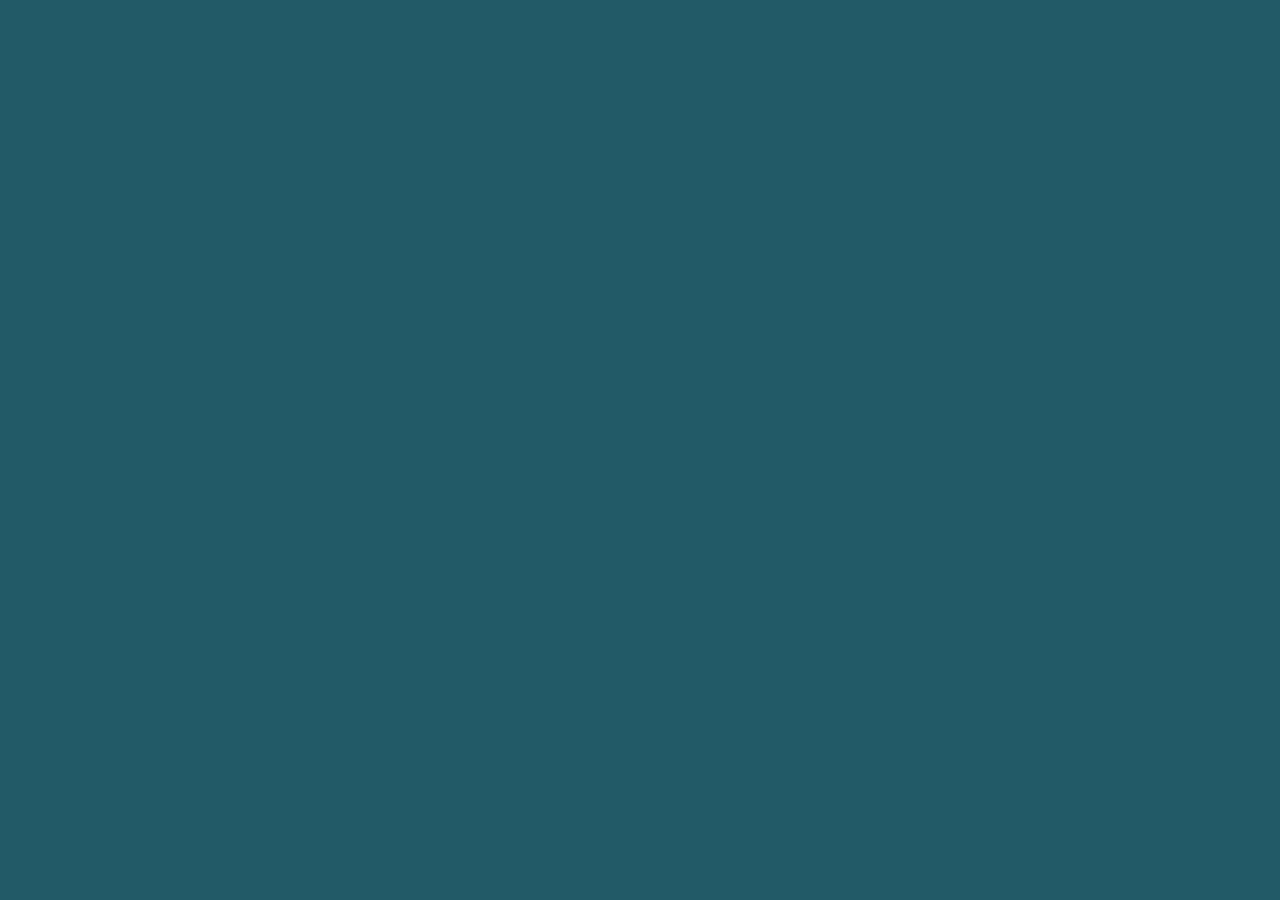
==== app.html @ 707e466a "Added map and data from api" ====
<!DOCTYPE html>
<html lang="en">
  <head>
    <meta charset="UTF-8" />
    <meta name="viewport" content="width=device-width, initial-scale=1.0" />
    <title>Document</title>

    <link
      rel="stylesheet"
      href="https://unpkg.com/leaflet@1.6.0/dist/leaflet.css"
      integrity="sha512-xwE/Az9zrjBIphAcBb3F6JVqxf46+CDLwfLMHloNu6KEQCAWi6HcDUbeOfBIptF7tcCzusKFjFw2yuvEpDL9wQ=="
      crossorigin=""
    />
    <link rel="stylesheet" href="css/normalize.css" />
    <link rel="stylesheet" href="css/screen.css" />
    <script src="https://unpkg.com/leaflet@1.6.0/dist/leaflet.js" integrity="sha512-gZwIG9x3wUXg2hdXF6+rVkLF/0Vi9U8D2Ntg4Ga5I5BZpVkVxlJWbSQtXPSiUTtC0TjtGOmxa1AJPuV0CPthew==" crossorigin=""></script>
    <script src="script/app.js"></script>
  </head>
  <body>
      <!-- Searchbar -->

      <!-- Map -->
      <div class="c-map" id="mapid"></div>
  </body>
</html>
---- css/screen.css ----
/*------------------------------------*\
#FONTS
\*------------------------------------*/


/*------------------------------------*\
#Variables
\*------------------------------------*/

:root {
    
}

/*------------------------------------*\
#GENERIC
\*------------------------------------*/

/*
    Generic: Page
    ---
    Global page styles + universal box-sizing:
*/

html {
    font-size: 15px;
    line-height: 1.5;
    font-family: Helvetica, arial, sans-serif;
    color: #FEF086;
    box-sizing: border-box;
    -webkit-font-smoothing: antialiased;
    -moz-osx-font-smoothing: grayscale;
    background-color: #235A68;
}

p,
ol,
ul,
dl,
table,
address,
figure {
    margin: 0 0 var(--global-whitespace-md);
}

*,
*:before,
*:after {
    box-sizing: inherit;
}

/*
* Remove text-shadow in selection highlight:
* https://twitter.com/miketaylr/status/12228805301
*
* Customize the background color to match your design.
*/

::-moz-selection {
    background: var(--color-alpha);
    color: white;
    text-shadow: none;
}

::selection {
    background: var(--color-alpha);
    color: white;
    text-shadow: none;
}

/*------------------------------------*\
#Elements
\*------------------------------------*/

/*
Elements: Images
---
Default markup for images to make them responsive
*/

img {
    max-width: 100%;
    vertical-align: top;
}

/*
    Elements: typography
    ---
    Default markup for typographic elements
*/

h1,
h2,
h3 {
    font-weight: 700;
}

h1 {
    font-size: 36px;
    line-height: 48px;
    margin: 0 0 24px;
}

h2 {
    font-size: 32px;
    line-height: 40px;
    margin: 0 0 24px;
}

h3 {
    font-size: 26px;
    line-height: 32px;
    margin: 0 0 24px;
}

h4,
h5,
h6 {
    font-size: 16px;
    font-weight: 600;
    line-height: 24px;
    margin: 0 0 24px;
}

p,
ol,
ul,
dl,
table,
address,
figure {
    margin: 0 0 24px;
}

ul,
ol {
    padding-left: 24px;
}

li ul,
li ol {
    margin-bottom: 0;
}

blockquote {
    font-style: normal;
    font-size: 23px;
    line-height: 32px;
    margin: 0 0 24px;
}

blockquote * {
    font-size: inherit;
    line-height: inherit;
}

figcaption {
    font-weight: 400;
    font-size: 12px;
    line-height: 16px;
    margin-top: 8px;
}

hr {
    border: 0;
    height: 1px;
    background: LightGrey;
    margin: 0 0 24px;
}

a {
    transition: all var(--transition-alpha);
    color: var(--color-alpha);
    outline-color: var(--color-alpha);
    outline-width: medium;
    outline-offset: 2px;
}

a:visited,
a:active {
    color: var(--color-alpha);
}

a:hover,
a:focus {
    color: var(--color-alpha-light);
}

label,
input {
    display: block;
}

select {
    width: 100%;
}

input::placeholder {
    color: var(--color-neutral-light);
}

/*------------------------------------*\
#OBJECTS
\*------------------------------------*/

/*
    Objects: Row
    ---
    Creates a horizontal row that stretches the viewport and adds padding around children
*/

.o-row {
    position: relative;
    padding: 24px 24px 0;
    display: flow-root; /* New solution! Fixes margin collapsing */
}

/* size modifiers */

.o-row--lg {
    padding: 48px 24px 24px;
}

@media (min-width: 768px) {
    .o-row {
        padding-left: 48px;
        padding-right: 48px;
    }

    .o-row--md {
        padding-top: 48px;
        padding-bottom: 24px;
    }

    .o-row--lg {
        padding-top: 72px;
        padding-bottom: 48px;
    }
}

/*
    Objects: Container
    ---
    Creates a horizontal container that sets de global max-width
*/

.o-container {
    margin-left: auto;
    margin-right: auto;
    max-width: 79.5em; /* 79.5 * 16px = 1272 */
    width: 100%;
}

/*
    Objects: Layout
    ---
    The layout object provides us with a column-style layout system. This object
    contains the basic structural elements, but classes should be complemented
    with width utilities
*/

.o-layout {
    display: flex;
    flex-wrap: wrap;
}

    .o-layout__item {
        flex-basis: 100%;
    }

/* gutter modifiers, these affect o-layout__item too */

.o-layout--gutter {
    margin: 0 -12px;
}

.o-layout--gutter > .o-layout__item {
    padding: 0 12px;
}

.o-layout--gutter-sm {
    margin: 0 -6px;
}

.o-layout--gutter-sm > .o-layout__item {
    padding: 0 6px;
}

.o-layout--gutter-lg {
    margin: 0 -24px;
}

.o-layout--gutter-lg > .o-layout__item {
    padding: 0 24px;
}

/* reverse horizontal row modifier */

.o-layout--row-reverse {
    flex-direction: row-reverse;
}

/* Horizontal alignment modifiers*/

.o-layout--justify-start {
    justify-content: flex-start;
}

.o-layout--justify-end {
    justify-content: flex-end;
}

.o-layout--justify-center {
    justify-content: center;
}

.o-layout--justify-space-around {
    justify-content: space-around;
}

.o-layout--justify-space-evenly {
    justify-content: space-evenly;
}

.o-layout--justify-space-between {
    justify-content: space-between;
}

/* Vertical alignment modifiers */

.o-layout--align-start {
    align-items: flex-start;
}

.o-layout--align-end {
    align-items: flex-end;
}

.o-layout--align-center {
    align-items: center;
}

.o-layout--align-baseline {
    align-items: baseline;
}

/* Vertical alignment modifiers that only work if there is one than one flex item */

.o-layout--align-content-start {
    align-content: start;
}

.o-layout--align-content-end {
    align-content: end;
}

.o-layout--align-content-center {
    align-content: center;
}

.o-layout--align-content-space-around {
    align-content: space-around;
}

.o-layout--align-content-space-between {
    align-content: space-between;
}

/*
    Objects: List
    ---
    Small reusable object to remove default list styling from lists
*/

.o-list {
    list-style: none;
    padding: 0;
}

/*
    Object: Button reset
    ---
    Small button reset object
*/

.o-button-reset {
    border: none;
    margin: 0;
    padding: 0;
    width: auto;
    overflow: visible;
    background: transparent;

    /* inherit font & color from ancestor */
    color: inherit;
    font: inherit;

    /* Normalize `line-height`. Cannot be changed from `normal` in Firefox 4+. */
    line-height: normal;

    /* Corrects font smoothing for webkit */
    -webkit-font-smoothing: inherit;
    -moz-osx-font-smoothing: inherit;

    /* Corrects inability to style clickable `input` types in iOS */
    -webkit-appearance: none;
}

/*
    Object: Hide accessible
    ---
    Accessibly hide any element
*/

.o-hide-accessible {
    position: absolute;
    width: 1px;
    height: 1px;
    padding: 0;
    margin: -1px;
    overflow: hidden;
    clip: rect(0, 0, 0, 0);
    border: 0;
}

/*------------------------------------*\
#COMPONENTS
\*------------------------------------*/

/*
    Component: Logo
    ---
    Website main logo
*/

/*
    Component: Input
    ---
    Class to put on all input="text" like form inputs
*/

.c-input {       
    -webkit-appearance: none;
    -moz-appearance: none;
    appearance: none;
    width: 100%;
    /* border: var(--global-borderWidth) solid var(--input-borderColor, var(--global-input-borderColor)); */
    /* border-radius: var(--global-borderRadius);
    background-color: var(--global-input-backgroundColor);
    color: var(--global-input-color); */
    font-family: inherit;
    font-size: 16px;
    /* line-height: calc(var(--global-baseline) * 3); */
    /* padding: calc(var(--global-baseline) * 1.5 - var(--global-borderWidth)) var(--global-whitespace-md); */
    outline: none;
    /* transition: border var(--global-transition-timing-alpha), box-shadow var(--global-transition-timing-alpha); */
}

.has-error {
    --label-color: var(--global-color-error);
    --input-borderColor: var(--global-input-error-borderColor);
}

/*
    Component: Map
    ---
    Class for the map layout
*/

.c-map {
    height: 100vh;
}

/*------------------------------------*\
#UTILITIES
\*------------------------------------*/

/*
    Utilities: color
    ---
    Utility classes to put specific colors onto elements
*/

.u-color-neutral {
    color: var(--color-neutral);
}

.u-color-neutral-dark {
    color: var(--color-neutral-dark);
}

/*
    Utilities: spacing
    ---
    Utility classes to put specific margins and paddings onto elements
*/

.u-pt-clear {
    padding-top: 0 !important;
}

.u-mb-clear {
    margin-bottom: 0 !important;
}

.u-mb-xs {
    margin-bottom: 4px !important;
}

.u-mb-sm {
    margin-bottom: 8px !important;
}

.u-mb-md {
    margin-bottom: 16px !important;
}

.u-mb-lg {
    margin-bottom: 32px !important;
}

.u-mb-xl {
    margin-bottom: 48px !important;
}

/*
    Utilities: max-width
    ---
    Utility classes to put specific max widths onto elements
*/

.u-max-width-xs {
    max-width: 27em !important;
}

.u-max-width-sm {
    max-width: 39em !important;
}

.u-max-width-md {
    max-width: 50em !important;
}

.u-max-width-lg {
    max-width: 63.5em !important;
}

.u-max-width-none {
    max-width: none !important;
}


/*
    Utilities: align
    ---
    Utility classes align text or components
*/

.u-align-text-center {
    text-align: center;
}

.u-align-center {
    margin: 0 auto;
}

/*
    Utilities: text
    Utility classes to create smaller or bigger test
*/

.u-text-sm {
    font-size: 14px;
}

/*
    Utility: Flex
    ---
    Utility classes to put specific flex properties onto elements
    Will be mostly used on o-layout__item
*/

.u-flex-basis-auto {
    flex-basis: auto !important;
}

.u-flex-grow-1 {
    flex-grow: 1 !important;
}

.u-1-of-2 {
    flex-basis: calc(100% / 2) !important;
}

.u-1-of-3 {
    flex-basis: calc(100% / 3) !important;
}

.u-2-of-3 {
    flex-basis: calc(100% / 3 * 2) !important;
}

.u-1-of-4 {
    flex-basis: calc(100% / 4) !important;
}

.u-3-of-4 {
    flex-basis: calc(100% / 4 * 3) !important;
}

.u-1-of-5 {
    flex-basis: calc(100% / 5) !important;
}

.u-2-of-5 {
    flex-basis: calc(100% / 5 * 2) !important;
}

.u-3-of-5 {
    flex-basis: calc(100% / 5 * 3) !important;
}

.u-4-of-5 {
    flex-basis: calc(100% / 5 * 4) !important;
}

.u-1-of-6 {
    flex-basis: calc(100% / 6) !important;
}

.u-5-of-6 {
    flex-basis: calc(100% / 6 * 5) !important;
}

@media (min-width: 576px) {
    .u-1-of-2-bp1 {
        flex-basis: calc(100% / 2) !important;
    }
    .u-1-of-3-bp1 {
        flex-basis: calc(100% / 3) !important;
    }
    .u-2-of-3-bp1 {
        flex-basis: calc(100% / 3 * 2) !important;
    }
    .u-1-of-4-bp1 {
        flex-basis: calc(100% / 4) !important;
    }
    .u-3-of-4-bp1 {
        flex-basis: calc(100% / 4 * 3) !important;
    }
    .u-1-of-5-bp1 {
        flex-basis: calc(100% / 5) !important;
    }
    .u-2-of-5-bp1 {
        flex-basis: calc(100% / 5 * 2) !important;
    }
    .u-3-of-5-bp1 {
        flex-basis: calc(100% / 5 * 3) !important;
    }
    .u-4-of-5-bp1 {
        flex-basis: calc(100% / 5 * 4) !important;
    }
    .u-1-of-6-bp1 {
        flex-basis: calc(100% / 6) !important;
    }
    .u-5-of-6-bp1 {
        flex-basis: calc(100% / 6 * 5) !important;
    }
}

@media (min-width: 768px) {
    .u-1-of-2-bp2 {
        flex-basis: calc(100% / 2) !important;
    }
    .u-1-of-3-bp2 {
        flex-basis: calc(100% / 3) !important;
    }
    .u-2-of-3-bp2 {
        flex-basis: calc(100% / 3 * 2) !important;
    }
    .u-1-of-4-bp2 {
        flex-basis: calc(100% / 4) !important;
    }
    .u-3-of-4-bp2 {
        flex-basis: calc(100% / 4 * 3) !important;
    }
    .u-1-of-5-bp2 {
        flex-basis: calc(100% / 5) !important;
    }
    .u-2-of-5-bp2 {
        flex-basis: calc(100% / 5 * 2) !important;
    }
    .u-3-of-5-bp2 {
        flex-basis: calc(100% / 5 * 3) !important;
    }
    .u-4-of-5-bp2 {
        flex-basis: calc(100% / 5 * 4) !important;
    }
    .u-1-of-6-bp2 {
        flex-basis: calc(100% / 6) !important;
    }
    .u-5-of-6-bp2 {
        flex-basis: calc(100% / 6 * 5) !important;
    }
}

@media (min-width: 992px) {
    .u-1-of-2-bp3 {
        flex-basis: calc(100% / 2) !important;
    }
    .u-1-of-3-bp3 {
        flex-basis: calc(100% / 3) !important;
    }
    .u-2-of-3-bp3 {
        flex-basis: calc(100% / 3 * 2) !important;
    }
    .u-1-of-4-bp3 {
        flex-basis: calc(100% / 4) !important;
    }
    .u-3-of-4-bp3 {
        flex-basis: calc(100% / 4 * 3) !important;
    }
    .u-1-of-5-bp3 {
        flex-basis: calc(100% / 5) !important;
    }
    .u-2-of-5-bp3 {
        flex-basis: calc(100% / 5 * 2) !important;
    }
    .u-3-of-5-bp3 {
        flex-basis: calc(100% / 5 * 3) !important;
    }
    .u-4-of-5-bp3 {
        flex-basis: calc(100% / 5 * 4) !important;
    }
    .u-1-of-6-bp3 {
        flex-basis: calc(100% / 6) !important;
    }
    .u-5-of-6-bp3 {
        flex-basis: calc(100% / 6 * 5) !important;
    }
}

@media (min-width: 1200px) {
    .u-1-of-2-bp4 {
        flex-basis: calc(100% / 2) !important;
    }
    .u-1-of-3-bp4 {
        flex-basis: calc(100% / 3) !important;
    }
    .u-2-of-3-bp4 {
        flex-basis: calc(100% / 3 * 2) !important;
    }
    .u-1-of-4-bp4 {
        flex-basis: calc(100% / 4) !important;
    }
    .u-3-of-4-bp4 {
        flex-basis: calc(100% / 4 * 3) !important;
    }
    .u-1-of-5-bp4 {
        flex-basis: calc(100% / 5) !important;
    }
    .u-2-of-5-bp4 {
        flex-basis: calc(100% / 5 * 2) !important;
    }
    .u-3-of-5-bp4 {
        flex-basis: calc(100% / 5 * 3) !important;
    }
    .u-4-of-5-bp4 {
        flex-basis: calc(100% / 5 * 4) !important;
    }
    .u-1-of-6-bp4 {
        flex-basis: calc(100% / 6) !important;
    }
    .u-5-of-6-bp4 {
        flex-basis: calc(100% / 6 * 5) !important;
    }
}

/*------------------------------------*\
#MEDIA
\*------------------------------------*/

/*
    Media Queries
    ---
    EXAMPLE Media Queries for Responsive Design.
    These examples override the primary ('mobile first') styles.
    USE THEM INLINE!
*/

/* Extra small devices (portrait phones, less than 576px)
No media query since this is the default in mobile first design
*/

/* Small devices (landscape phones, 576px and up)
@media (min-width: 576px) {}
*/

/* Medium devices (tablets, 768px and up)
@media (min-width: 768px) {}
*/

/* Large devices (landscape tablets, desktops, 992px and up)
@media (min-width: 992px) {}
*/

/* Extra large devices (large desktops, 1200px and up)
@media (min-width: 1200px) {}
*/

/*
    Print styles.
    ---
    Inlined to avoid the additional HTTP request:
    http://www.phpied.com/delay-loading-your-print-css/
*/

@media print {
    *,
    *:before,
    *:after {
        background: transparent !important;
        color: #000 !important;
        /* Black prints faster:
        http://www.sanbeiji.com/archives/953 */
        box-shadow: none !important;
        text-shadow: none !important;
    }
    a,
    a:visited {
        text-decoration: underline;
    }
    a[href]:after {
        content: " (" attr(href) ")";
    }
    abbr[title]:after {
        content: " (" attr(title) ")";
    }
    /*
    * Don't show links that are fragment identifiers,
    * or use the `javascript:` pseudo protocol
    */
    a[href^="#"]:after,
    a[href^="javascript:"]:after {
        content: "";
    }
    pre {
        white-space: pre-wrap !important;
    }
    pre,
    blockquote {
        border: 1px solid #999;
        page-break-inside: avoid;
    }
    /*
    * Printing Tables:
    * http://css-discuss.incutio.com/wiki/Printing_Tables
    */
    thead {
        display: table-header-group;
    }
    tr,
    img {
        page-break-inside: avoid;
    }
    p,
    h2,
    h3 {
        orphans: 3;
        widows: 3;
    }
    h2,
    h3 {
        page-break-after: avoid;
    }
}
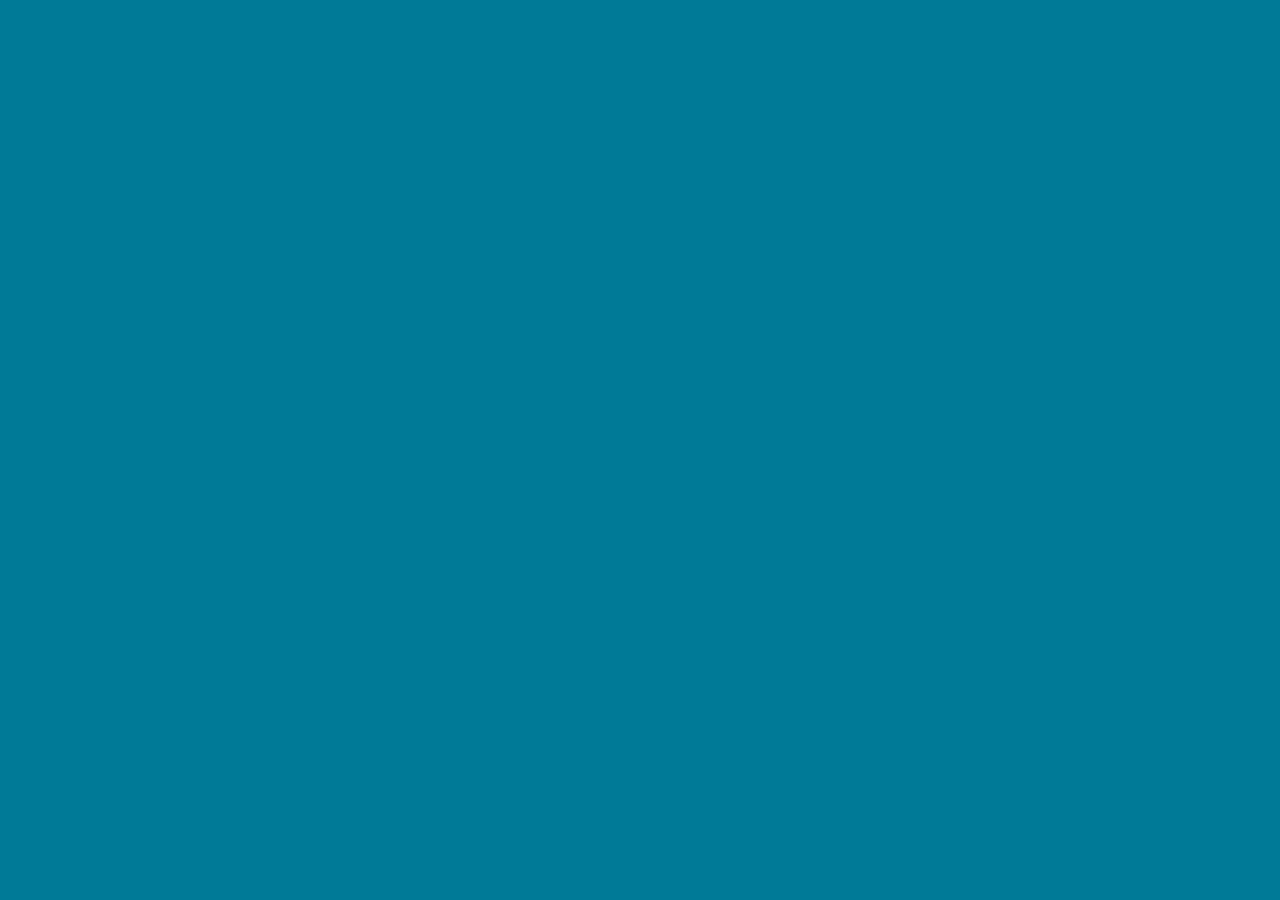
==== commit 0133f613: "Added disabled state to button" ====
--- a/app.html
+++ b/app.html
@@ -3,7 +3,7 @@
   <head>
     <meta charset="UTF-8" />
     <meta name="viewport" content="width=device-width, initial-scale=1.0" />
-    <title>Document</title>
+    <title>UV Checker</title>
 
     <link
       rel="stylesheet"
@@ -11,15 +11,23 @@
       integrity="sha512-xwE/Az9zrjBIphAcBb3F6JVqxf46+CDLwfLMHloNu6KEQCAWi6HcDUbeOfBIptF7tcCzusKFjFw2yuvEpDL9wQ=="
       crossorigin=""
     />
+    <link rel="stylesheet" href="https://unpkg.com/leaflet-geosearch@3.0.0/dist/geosearch.css" />
+
     <link rel="stylesheet" href="css/normalize.css" />
     <link rel="stylesheet" href="css/screen.css" />
-    <script src="https://unpkg.com/leaflet@1.6.0/dist/leaflet.js" integrity="sha512-gZwIG9x3wUXg2hdXF6+rVkLF/0Vi9U8D2Ntg4Ga5I5BZpVkVxlJWbSQtXPSiUTtC0TjtGOmxa1AJPuV0CPthew==" crossorigin=""></script>
+    <script
+      src="https://unpkg.com/leaflet@1.6.0/dist/leaflet.js"
+      integrity="sha512-gZwIG9x3wUXg2hdXF6+rVkLF/0Vi9U8D2Ntg4Ga5I5BZpVkVxlJWbSQtXPSiUTtC0TjtGOmxa1AJPuV0CPthew=="
+      crossorigin=""
+    ></script>
+    <script type="" src="https://unpkg.com/leaflet-geosearch@3.1.0/dist/geosearch.umd.js"></script>
     <script src="script/app.js"></script>
   </head>
   <body>
-      <!-- Searchbar -->
+    <!-- Searchbar -->
+    <!-- <input type="text" class="c-search js-search" placeholder="Search city"> -->
 
-      <!-- Map -->
-      <div class="c-map" id="mapid"></div>
+    <!-- Map -->
+    <div class="c-map" id="mapid"></div>
   </body>
 </html>
--- a/css/screen.css
+++ b/css/screen.css
@@ -1,14 +1,47 @@
 /*------------------------------------*\
 #FONTS
 \*------------------------------------*/
-
+@import url('https://fonts.googleapis.com/css2?family=Work+Sans:wght@400;600;700&display=swap');
 
 /*------------------------------------*\
 #Variables
 \*------------------------------------*/
 
 :root {
-    
+    /* colors */
+    /* --global-color: #FEF086;
+    --global-color-beta: #235A68; */
+
+    --global-color: #FEF086;
+    --global-color-beta: #007A97;
+
+    /* forms */
+    --global-placeholder-color: var(--global-color-beta);
+    --global-input-backgroundColor: white;
+    --global-input-color: var(--global-color-beta);
+    --global-input-borderColor: #F5C352;
+    --global-input-hover-borderColor: #FEF086;
+    --global-input-focus-bordercolor: #FEF4AC;
+    --global-input-focus-boxShadowColor: #FEF7C1;
+    --global-input-focus-boxShadow: 0 0 0 3px var(--global-input-focus-boxShadowColor);
+
+    --global-color-error: #EF6C00;
+    --global-input-error-borderColor: #EF6C00;
+
+    /* border */
+    --global-border-width: 3px;
+    --global-borderRadius: 4px;
+
+    /* Whitespace */
+    --global-baseline: calc(1rem/4); /* = 5px */
+    --global-whitespace-xxs: var(--global-baseline); /* = 5px */
+    --global-whitespace-xs: calc(var(--global-baseline) * 2); /* = 10px */
+    --global-whitespace-sm: calc(var(--global-baseline) * 3); /* = 15px */
+    --global-whitespace-md: calc(var(--global-baseline) * 4); /* = 20px */
+    --global-whitespace-lg: calc(var(--global-baseline) * 5); /* = 25px */
+    --global-whitespace-xl: calc(var(--global-baseline) * 6); /* = 30px */
+
+    --global-transition-timing-alpha: .1s ease-out;
 }
 
 /*------------------------------------*\
@@ -22,14 +55,14 @@
 */
 
 html {
-    font-size: 15px;
-    line-height: 1.5;
-    font-family: Helvetica, arial, sans-serif;
-    color: #FEF086;
+    font-size: 125%;
+    line-height: 1.2;
+    font-family: 'Work Sans', Helvetica, arial, sans-serif;
+    color: var(--global-color);
     box-sizing: border-box;
     -webkit-font-smoothing: antialiased;
     -moz-osx-font-smoothing: grayscale;
-    background-color: #235A68;
+    background-color: var(--global-color-beta);
 }
 
 p,
@@ -56,13 +89,13 @@
 */
 
 ::-moz-selection {
-    background: var(--color-alpha);
+    background: var(--global-color);
     color: white;
     text-shadow: none;
 }
 
 ::selection {
-    background: var(--color-alpha);
+    background: var(--global-color);
     color: white;
     text-shadow: none;
 }
@@ -95,30 +128,30 @@
 }
 
 h1 {
-    font-size: 36px;
-    line-height: 48px;
-    margin: 0 0 24px;
+    font-size: 2.25rem;
+    line-height: 2.65;
+    margin: 0 0 var(--global-whitespace-lg);
 }
 
 h2 {
-    font-size: 32px;
-    line-height: 40px;
-    margin: 0 0 24px;
+    font-size: 1.5rem;
+    line-height: 1.5;
+    margin: 0 0 var(--global-whitespace-lg);
 }
 
 h3 {
-    font-size: 26px;
-    line-height: 32px;
-    margin: 0 0 24px;
+    font-size: 1.2rem;
+    line-height: 1.6;
+    margin: 0 0 var(--global-whitespace-lg);
 }
 
 h4,
 h5,
 h6 {
-    font-size: 16px;
+    font-size: 1rem;
     font-weight: 600;
-    line-height: 24px;
-    margin: 0 0 24px;
+    line-height: 1.2;
+    margin: 0 0 var(--global-whitespace-lg);
 }
 
 p,
@@ -128,12 +161,12 @@
 table,
 address,
 figure {
-    margin: 0 0 24px;
+    margin: 0 0 var(--global-whitespace-lg);
 }
 
 ul,
 ol {
-    padding-left: 24px;
+    padding-left: var(--global-whitespace-lg);
 }
 
 li ul,
@@ -212,6 +245,7 @@
     position: relative;
     padding: 24px 24px 0;
     display: flow-root; /* New solution! Fixes margin collapsing */
+    align-items: center;
 }
 
 /* size modifiers */
@@ -427,10 +461,18 @@
 \*------------------------------------*/
 
 /*
-    Component: Logo
-    ---
-    Website main logo
-*/
+    Component: Form
+    ---
+    Everything that has something to do with a form
+*/
+
+.c-form {
+    margin-top: calc(var(--global-whitespace-xl) * 2);
+}
+
+.c-form-field {
+    margin-top: var(--global-whitespace-xl);
+}
 
 /*
     Component: Input
@@ -443,16 +485,26 @@
     -moz-appearance: none;
     appearance: none;
     width: 100%;
-    /* border: var(--global-borderWidth) solid var(--input-borderColor, var(--global-input-borderColor)); */
-    /* border-radius: var(--global-borderRadius);
+    border: var(--global-border-width) solid var(--input-borderColor, var(--global-input-borderColor));
+    border-radius: var(--global-borderRadius);
     background-color: var(--global-input-backgroundColor);
-    color: var(--global-input-color); */
+    color: var(--global-input-color);
     font-family: inherit;
-    font-size: 16px;
-    /* line-height: calc(var(--global-baseline) * 3); */
-    /* padding: calc(var(--global-baseline) * 1.5 - var(--global-borderWidth)) var(--global-whitespace-md); */
+    font-size: 1rem;
+    padding: var(--global-whitespace-sm);
     outline: none;
-    /* transition: border var(--global-transition-timing-alpha), box-shadow var(--global-transition-timing-alpha); */
+    transition: border var(--global-transition-timing-alpha), box-shadow var(--global-transition-timing-alpha);
+}
+
+.c-input:hover {
+    border-color: var(--global-input-hover-borderColor);
+    box-shadow: var(--global-input-focus-boxShadow);
+}
+
+.c-input:focus,
+.c-input:active {
+    border-color: var(--global-input-focus-bordercolor);
+    box-shadow: var(--global-input-focus-boxShadow);
 }
 
 .has-error {
@@ -461,6 +513,92 @@
 }
 
 /*
+    Component: Label
+    ---
+    Class to put on all form labels
+*/
+
+.c-label {
+    display: flex;
+    justify-content: space-between;
+    margin-bottom: 0;
+    padding-bottom: var(--global-whitespace-sm);
+    font-size: inherit;
+    line-height: inherit;
+    color: var(--label-color, var(--global-color));
+    width: 100%;
+}
+
+/*
+    Component: Button
+    ---
+    Class to put on form buttons or
+*/
+
+.c-button {
+    --button-borderColor: #F5C352 ;
+    --button-hover-borderColor: #FEF7C1;
+    --button-active-borderColor: #F5C352;
+    --button-focus-borderColor: #FEF4AC;
+    --button-backgroundColor: #FEF086; 
+    --button-hover-backgroundColor: #FEF4AC;
+    --button-active-backgroundColor: #FADA6C;
+    --button-focus-backgroundColor: #F5C352;
+    --button-focus-boxShadow: #FEF7C1;
+    --button-active-boxShadow: #EC9E57;
+    --button-disabled-backgroundColor: #889497;
+    --button-disabled-color: #000000;
+    font-size: 1rem;
+    font-weight: 600;
+    border-radius: var(--global-borderRadius);
+    border: 1px solid var(--button-borderColor);
+    background-color: var(--button-backgroundColor);
+    color: var(--global-color-beta);
+    line-height: calc(var(--global-baseline) * 5);
+    padding: calc(var(--global-baseline) * 3 - var(--global-border-width)) var(--global-whitespace-md);
+    outline: none;
+    box-shadow: 0;
+    transition: all var(--global-transition-timing-alpha);
+    pointer-events: auto;
+}
+
+.c-button:hover {
+    border-color: var(--button-hover-borderColor);
+    background-color: var(--button-hover-backgroundColor);
+}
+
+.c-button:focus {
+    background-color: var(--button-focus-backgroundColor);
+    border-color: var(--button-focus-borderColor);
+    box-shadow: var(--button-focus-boxShadow);
+}
+
+.c-button:active {
+    background-color: var(--button-active-backgroundColor);
+    border-color: var(--button-active-borderColor);
+    box-shadow: var(--button-active-boxShadow, 0);
+}
+
+.c-button:disabled {
+    background-color: var(--button-disabled-backgroundColor);
+    border-color: var(--button-disabled-backgroundColor);
+    color: var(--button-disabled-color);
+    box-shadow: none;
+}
+
+/*
+    Component: Image
+    ---
+    Class for the mock up
+*/
+
+.c-image {
+    text-align: center;
+    margin: auto;
+    width: 70%;
+}
+
+/*
     Component: Map
     ---
     Class for the map layout
@@ -468,6 +606,18 @@
 
 .c-map {
     height: 100vh;
+}
+
+.c-main {
+    min-height: 100vh;
+    display: grid;
+    grid-gap: var(--global-whitespace-xl);
+}
+
+@media (min-width: 49.6em) {
+    .c-main {
+        grid-template-columns: repeat(2, 1fr);
+    }
 }
 
 /*------------------------------------*\
